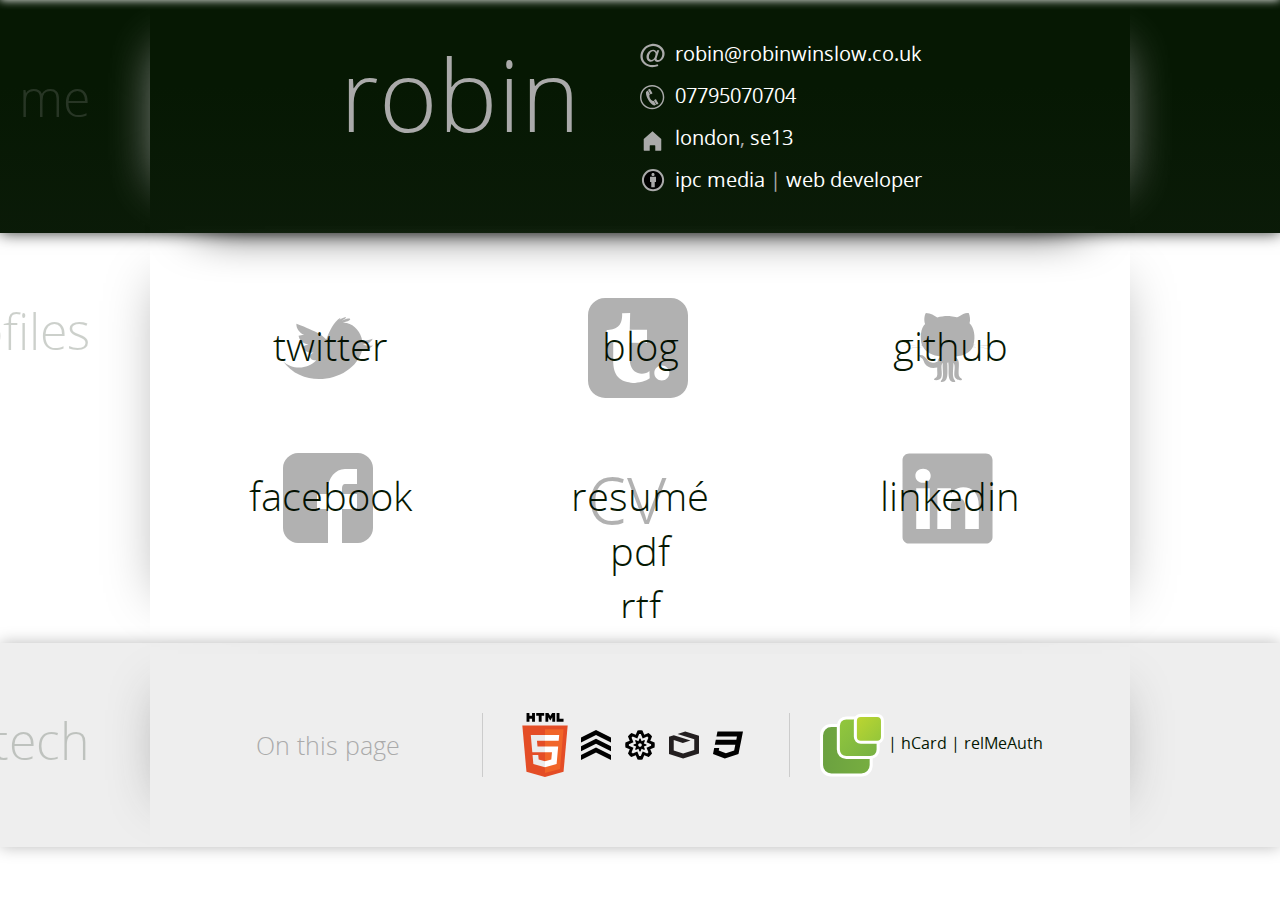
==== index.html @ e48c6cbe "Changed name of index file" ====
<!doctype html>

<html lang="en">
    <head>
        <title>Robin - index</title>
        <meta name="viewport" content="width=device-width, initial-scale=1">
        <link rel="home me index" href="http://robinwinslow.co.uk">
        <link rel="stylesheet" href="fonts/opensans/styles.css">
        <link rel="stylesheet" href="css/styles.css">
        <meta charset="utf-8">
    </head>

    <body>
        <div id="top">
            <header class="vcard">
                <hgroup>
                    <h1 class="pull">Me</h1>
                    <h2 class="given-name">Robin</h2>
                </hgroup>
                
                <address>
                    <ul>
                        <li title="email">
                            <svg xmlns="http://www.w3.org/2000/svg" viewBox="0 0 500 500">
                                <g>
                                    <path d="m 340.91586,143.80551 43.72904,0 -47.42807,147.55936 c -4.21403,11.94424 -6.32087,20.55387 -6.32053,25.82892 l 0,0.53073 c -3.4e-4,9.47819 5.09253,16.50099 15.27863,21.06842 l 0.53073,0 c 3.16258,1.40463 6.67934,2.10691 10.55029,2.10684 22.48332,7e-5 43.03171,-12.64633 61.64523,-37.93924 17.92648,-24.93887 26.88993,-52.51543 26.89038,-82.72974 l 0,-0.53073 c -4.5e-4,-42.15805 -17.0428,-78.87496 -51.1271,-110.15085 C 359.88243,77.233922 317.9011,60.020021 268.72034,57.907471 l -8.44345,0 c -51.64734,3.5e-4 -97.31698,17.91653 -137.00907,53.748599 l -16.34009,16.34008 C 71.084534,167.69938 53.162993,212.84901 53.163055,263.44519 l 0,0.51465 c -6.2e-5,49.54573 18.446849,91.35551 55.340795,125.42947 37.94444,35.13546 85.20091,52.70319 141.76956,52.70322 l 0.51465,0 c 27.75856,-3e-5 61.66635,-5.62364 101.72348,-16.87082 l 14.74789,35.31775 c -39.3495,14.75319 -79.04708,22.12981 -119.09287,22.12988 C 184.91822,482.66927 130.28513,463.8739 84.26712,426.28317 41.401143,391.14771 16.628351,347.75646 9.9486694,296.10928 8.8979104,279.95159 8.3725407,271.87269 8.3725586,271.87256 8.3725407,217.77033 25.061072,167.88165 58.438202,122.20636 c 4.213612,-5.62868 8.604202,-11.07537 13.171783,-16.34009 0.35374,-0.35352 0.70756,-0.70734 1.061463,-1.06146 0.353738,-0.3428 0.702198,-0.69126 1.045379,-1.04538 4.921238,-5.617936 10.191018,-11.064626 15.809357,-16.340088 L 91.633026,85.3125 C 129.57749,50.885021 175.07558,29.28053 228.12744,20.498962 c 13.00535,-2.111813 26.00557,-3.167914 39.0007,-3.168304 58.32649,3.9e-4 109.09436,17.739661 152.30378,53.217865 40.75325,33.034297 64.29303,73.262617 70.61941,120.685057 1.05024,7.37684 1.57561,14.58191 1.57611,21.61524 l 0,0.53073 c -5e-4,42.51225 -14.75374,81.1591 -44.25976,115.94064 -0.35428,0.697 -0.7081,1.22237 -1.06147,1.57611 -26.69781,31.26494 -59.3726,46.89737 -98.02444,46.89734 -33.72052,3e-5 -53.04126,-13.52556 -57.96228,-40.57681 -23.19162,25.29287 -47.95905,37.93927 -74.30237,37.93924 l -0.53073,0 c -28.80979,3e-5 -51.47038,-12.121 -67.98184,-36.36313 -11.94428,-16.85465 -17.91634,-36.70076 -17.9162,-59.53839 l 0,-0.53073 c -1.4e-4,-38.29826 13.87391,-72.20069 41.62219,-101.7074 27.06172,-29.16315 57.98349,-43.92175 92.76538,-44.27585 l 1.04538,0 c 29.16311,2.8e-4 50.41914,15.10734 63.76816,45.32123 l 0.53073,0.53073 z m -79.04678,22.66062 c -23.19159,2.4e-4 -43.5738,12.47509 -61.14667,37.42459 -15.80419,22.13006 -23.70618,47.0744 -23.70599,74.8331 l 0,0.53073 c -1.9e-4,23.53455 8.25562,41.27382 24.76745,53.21786 l 0.53074,0 c 8.07332,5.97214 16.8545,8.95817 26.34356,8.9581 l 0.53073,0 c 20.37125,7e-5 38.28743,-11.41868 53.7486,-34.25629 11.60073,-16.86534 20.21036,-40.0513 25.82892,-69.55795 l 2.63757,-20.55377 c 1.05042,-19.32055 -6.50311,-33.72533 -22.66061,-43.21439 -8.08456,-4.92108 -17.04265,-7.38174 -26.8743,-7.38198 z" style="fill:#aaa"/>
                                </g>
                            </svg>
                            <a href="mailto:robin@robinwinslow.co.uk" class="email">
                                robin@robinwinslow.co.uk
                            </a>
                        </li>
                        <li title="mobile phone">
                            <svg xmlns="http://www.w3.org/2000/svg" viewBox="0 0 60 60"
>
                                <path d="M24.1857 22.4995c-5.44655,3.14453 2.86367,18.724 8.82368,15.283 1.0584,1.83322 4.46756,7.73807 5.52595,9.57124 -2.51464,1.45186 -4.64315,2.36711 -7.55853,0.700539 -8.09458,-4.6273 -17.0046,-20.0543 -16.7511,-29.2558 0.0880456,-3.19599 1.971,-4.44824 4.43399,-5.87024 1.0584,1.83316 4.46756,7.73801 5.52595,9.57124z" style="fill:#aaa"/>

                                <path d="M26.4704 22.2399c-0.588492,0.339781 -1.3458,0.136973 -1.68564,-0.451581l-5.2095 -9.02316c-0.339842,-0.588616 -0.137035,-1.34586 0.451519,-1.6857l2.73799 -1.58075c0.588554,-0.339842 1.34598,-0.13685 1.68576,0.451704l5.2095 9.0231c0.339781,0.588492 0.136912,1.3458 -0.451581,1.68558l-2.73805 1.58081z" style="fill:#aaa"/>

                                <path d="M40.7023 46.8904c-0.588492,0.339781 -1.3458,0.136973 -1.68564,-0.451642l-5.2095 -9.02316c-0.339842,-0.588554 -0.137035,-1.34586 0.451519,-1.68564l2.73799 -1.58081c0.588554,-0.339781 1.34598,-0.136788 1.68576,0.451704l5.2095 9.0231c0.339781,0.588554 0.136912,1.34586 -0.451581,1.68564l-2.73805 1.58081z" style="fill:#aaa"/>

                                <path d="M29.1409 -2.84495e-015l0.000431898 0 0 0.00678697c8.04997,0.0001234 15.335,3.26003 20.6045,8.52962 5.26928,5.26934 8.52907,12.5539 8.52931,20.6036l0.00678697 0 0 0.000925496 0 0.000431898 -0.00678697 0c-0.0001234,8.05003 -3.26003,15.335 -8.52962,20.6045 -5.26941,5.26928 -12.554,8.52907 -20.6037,8.52931l0 0.00678697 -0.000925496 0 -0.000431898 0 0 -0.00678697c-8.04997,-0.0001234 -15.3349,-3.26003 -20.6044,-8.52962 -5.26928,-5.26941 -8.52907,-12.554 -8.52931,-20.6037l-0.00678697 0 0 -0.000925496 0 -0.000431898 0.00678697 0c0.0001234,-8.04997 3.26003,-15.3349 8.52962,-20.6044 5.26934,-5.26928 12.5539,-8.52907 20.6036,-8.52931l0 -0.00678697 0.000925496 0zm0.000431898 3.47579l0 0.00678697 -0.000431898 0 -0.000925496 0 0 -0.00678697c-7.07918,0.000185099 -13.4939,2.87527 -18.1413,7.52262 -4.64766,4.6476 -7.52287,11.0626 -7.52293,18.1421l0.00678697 0 0 0.000431898 0 0.000925496 -0.00678697 0c0.000185099,7.07924 2.87527,13.4939 7.52262,18.1414 4.6476,4.64766 11.0626,7.52287 18.1421,7.52293l0 -0.00678697 0.000431898 0 0.000925496 0 0 0.00678697c7.07924,-0.000185099 13.4939,-2.87527 18.1414,-7.52262 4.64766,-4.6476 7.52287,-11.0626 7.52293,-18.1422l-0.00678697 0 0 -0.000431898 0 -0.000925496 0.00678697 0c-0.000185099,-7.07918 -2.87527,-13.4939 -7.52262,-18.1413 -4.6476,-4.64766 -11.0626,-7.52287 -18.1422,-7.52293z" style="fill:#aaa" />

                            </svg>
                            <a href="tel:07795070704" class="tel">
                                07795070704
                            </a>
                        </li>
                        <li title="where I live" class="adr">
                            <svg xmlns="http://www.w3.org/2000/svg" viewBox="0 0 464 464">
                                <g transform="translate(-42.339286,-276.34171)">
                                    <path d="M 437.14509,499.4375 L 437.14509,499.4375 z M 437.14509,499.4375 L 274.33259,355.25 L 111.42634,499.5 L 111.42634,705.625 C 111.42634,710.94838 115.72796,715.21875 121.05134,715.21875 L 222.86384,715.21875 L 222.86384,624.84375 C 222.86384,619.52035 227.13421,615.21875 232.45759,615.21875 L 316.11384,615.21875 C 321.43719,615.21875 325.70759,619.52037 325.70759,624.84375 L 325.70759,715.21875 L 427.55134,715.21875 C 432.87471,715.21875 437.14511,710.9484 437.14509,705.625 L 437.14509,499.4375 z M 111.42634,499.5 L 111.42634,499.5 z" style="fill:#aaa" />
                                </g>
                            </svg>
                            <a href="http://g.co/maps/vnnpf" class="locality">London</a>, 
                            <a href="http://g.co/maps/8qgkr" class="postal-code">SE13</a>
                        </li>
                        <li title="employment">
                        <svg xmlns="http://www.w3.org/2000/svg" viewBox="0 0 72 65">
                            <circle cx="37.637" cy="28.806" r="28.276"/>
                            <path d="M37.443-3.5c8.988,0,16.57,3.085,22.742,9.257C66.393,11.967,69.5,19.548,69.5,28.5c0,8.991-3.049,16.476-9.145,22.456 C53.879,57.319,46.242,60.5,37.443,60.5c-8.649,0-16.153-3.144-22.514-9.43C8.644,44.784,5.5,37.262,5.5,28.5 c0-8.761,3.144-16.342,9.429-22.742C21.101-0.415,28.604-3.5,37.443-3.5z M37.557,2.272c-7.276,0-13.428,2.553-18.457,7.657 c-5.22,5.334-7.829,11.525-7.829,18.572c0,7.086,2.59,13.22,7.77,18.398c5.181,5.182,11.352,7.771,18.514,7.771 c7.123,0,13.334-2.607,18.629-7.828c5.029-4.838,7.543-10.952,7.543-18.343c0-7.276-2.553-13.465-7.656-18.571 C50.967,4.824,44.795,2.272,37.557,2.272z M46.129,20.557v13.085h-3.656v15.542h-9.944V33.643h-3.656V20.557 c0-0.572,0.2-1.057,0.599-1.457c0.401-0.399,0.887-0.6,1.457-0.6h13.144c0.533,0,1.01,0.2,1.428,0.6 C45.918,19.5,46.129,19.986,46.129,20.557z M33.042,12.329c0-3.008,1.485-4.514,4.458-4.514s4.457,1.504,4.457,4.514 c0,2.971-1.486,4.457-4.457,4.457S33.042,15.3,33.042,12.329z" style="fill:#aaa" />
                        </svg>
                            <a href="http://www.ipcmedia.com" class="org">IPC Media</a> | <a href="http://en.wikipedia.org/wiki/Web_developer" class="role">web developer</a>
                        </li>
                    </ul>
                </address>
            </header>
        </div>
        
        <div id="main">
            <nav class="profiles">
                <h1 class="pull">Profiles</h1>
                
                <ul>
                    <li>
                        <a href="http://twitter.com/nottrobin" rel="me">
                            <svg class="flair" xmlns="http://www.w3.org/2000/svg" viewBox="0 0 100 100">
                                <path d="M84.803,46.564c5.055-0.417,8.483-2.715,9.803-5.833c-1.824,1.12-7.484,2.341-10.61,1.178 c-0.153-0.734-0.324-1.432-0.492-2.062c-2.382-8.746-10.537-15.792-19.082-14.941c0.691-0.279,1.392-0.539,2.092-0.772 c0.94-0.337,6.459-1.235,5.59-3.183c-0.733-1.713-7.475,1.295-8.744,1.688c1.675-0.63,4.447-1.714,4.743-3.64 c-2.567,0.352-5.087,1.566-7.034,3.331c0.703-0.757,1.236-1.679,1.349-2.672C55.57,24.033,51.57,32.853,48.333,41.408 c-2.542-2.463-4.795-4.403-6.816-5.48c-5.67-3.041-12.449-6.213-23.091-10.164c-0.327,3.521,1.741,8.203,7.7,11.316 c-1.291-0.173-3.652,0.213-5.54,0.665c0.769,4.034,3.28,7.357,10.079,8.964c-3.107,0.205-4.713,0.912-6.168,2.436 c1.415,2.805,4.868,6.107,11.08,5.429c-6.906,2.977-2.816,8.49,2.804,7.667C28.794,72.143,13.679,71.416,5,63.134 c22.661,30.879,71.921,18.262,79.262-11.481c5.499,0.047,8.733-1.905,10.738-4.057C91.831,48.134,87.239,47.578,84.803,46.564z"/>
                            </svg>
                            <span class="summary">Twitter</span>
                        </a>
                    </li>
                    <li>
                        <a href="http://blog.robinwinslow.co.uk/" rel="me">
                            <svg class="flair" xmlns="http://www.w3.org/2000/svg" viewBox="0 0 100 100">
                                <path d="M 17.21875,0 C 7.6782932,0 0,7.6782932 0,17.21875 l 0,65.5625 C 0,92.321707 7.6782932,100 17.21875,100 l 65.5625,0 C 92.321707,100 100,92.321707 100,82.78125 l 0,-65.5625 C 100,7.6782932 92.321707,0 82.78125,0 l -65.5625,0 z m 24.9375,15 -0.4375,16.75 17.3125,0 0,13.25 -17.3125,-0.21875 0.21875,19.78125 c 2.285119,13.047684 14.721017,12.987207 19.46875,8.375 l 0.3125,7.21875 c -3.689464,2.928889 -10.978405,4.516157 -16.9375,4.8125 C 34.53092,83.86728 25.733782,80.553248 25.21875,64.5625 l 0,-19.5625 -6.53125,0 0,-13.03125 c 8.395921,-0.548554 15.990908,-2.477538 15.4375,-16.75 L 42.15625,15 z M 73.8125,67.5 c 4.142136,0 7.5,3.357864 7.5,7.5 0,4.142136 -3.357864,7.5 -7.5,7.5 -4.142136,0 -7.5,-3.357864 -7.5,-7.5 0,-4.142136 3.357864,-7.5 7.5,-7.5 z" style="fill:#000000" />
                            </svg>
                            <span class="summary">Blog</span>
                        </a>
                    </li>
                    <li>
                        <a href="https://github.com/nottrobin" rel="me">
                            <svg class="flair" xmlns="http://www.w3.org/2000/svg" viewBox="0 0 100 100">
                                <path d="M70.709,15.029c1.17,2.657,1.928,7.07,0.797,10.301c4.625,3.949,6.214,13.549,3.982,21.394 C82.08,47.227,89.931,46.482,95,48.505c-4.738-0.609-11.209-1.804-17.32-1.388c-1.158,0.079-2.874-0.044-2.79,1.585 c7.075,0.556,14.104,1.16,19.913,2.973c-5.761-0.941-12.754-2.374-19.913-2.574c-2.957,5.835-8.907,8.703-17.122,9.307 c0.883,1.921,2.574,2.653,2.987,5.744c0.616,4.618-0.964,11.381,0.595,14.459c0.748,1.475,1.967,1.514,2.789,2.775 c-2.012,2.381-7.001-0.267-7.568-2.775c-0.973-4.295,1.482-10.954-1.193-13.865c0.189,4.684-1.108,11.264,0.199,15.449 c0.515,1.646,2.002,2.281,1.593,3.765c-9.352,0.95-5.444-12.104-6.972-19.809c-1.411,0.1-0.791,2.113-0.796,2.972 c-0.04,7.524,1.54,17.844-6.57,16.837c-0.237-1.581,1.088-2.119,1.593-3.563c1.479-4.234-0.277-10.542,0.401-15.651 c-3.095,2.333,0.325,10.48-1.593,14.657c-1.105,2.404-4.666,3.45-7.367,2.377c0.352-1.79,2.2-1.501,2.984-3.169 c1.096-2.325,0.008-5.674,0.399-9.111c-5.729,1.143-10.173-0.166-12.348-3.764c-0.973-1.615-1.214-3.52-2.39-4.951 c-1.17-1.432-3.04-1.625-3.582-3.564c7.095-1.708,7.367,7.302,13.739,7.525c1.954,0.071,2.97-0.564,4.778-0.989 c0.506-2.272,1.589-3.966,3.186-5.153c-7.929-1.085-14.477-3.554-17.522-9.504c-7.208,0.355-13.804,1.317-19.913,2.771 c5.545-2.014,12.384-2.736,19.715-2.973c-0.432-2.596-4.219-1.882-6.57-1.782C13.973,47.31,8.473,47.853,5,48.505 c5.034-1.795,12.098-1.571,18.918-1.585c-2.086-6.54-1.363-16.929,3.186-20.798c-1.289-3.249-0.889-8.563,0.796-11.093 c5.079,0.228,8.159,2.443,11.35,4.557c3.957-1.125,8.118-1.685,13.54-1.387c2.28,0.126,4.652,1.151,6.369,0.989 c1.685-0.158,3.542-2.049,5.178-2.771C66.468,15.476,68.271,15.117,70.709,15.029z"/>
                            </svg>
                            <span class="summary">GitHub</span>
                        </a>
                    </li>
                    <li>
                        <a href="http://facebook.com/robinwinslowmorris" rel="me">
                            <svg viewBox="0 0 100 100" xmlns="http://www.w3.org/2000/svg" class="flair">
                                <path d="M95,20.001C95,12.119,87.884,5,80,5h-60C12.116,5,5,12.119,5,20.001v59.998 C5,87.881,12.116,95,20.001,95H50V61H39V46h11v-5.844C50,30.077,57.569,21,66.875,21H79v15H66.875C65.548,36,64,37.611,64,40.024V46 h15v15H64v34h16c7.884,0,15-7.119,15-15.001V20.001z"/>
                            </svg>
                            <span class="summary">Facebook</span>
                        </a>
                    </li>
                    <li>
                        <a href="http://cv.robinwinslow.co.uk/" rel="me">
                            <svg viewBox="0 0 100 100" style="height:95px;" xmlns="http://www.w3.org/2000/svg" class="flair">
                                <text x="-5" y="90%" font-size="90" height="100%" font-family="open sans">CV</text>
                            </svg>
                            <span class="summary">resumé</span>
                        </a>
                        <div class="alternateLinks">
                            <a href="http://dl.dropbox.com/u/15286263/RobinWinslowMorris.pdf">PDF</a>
                            <a href="http://dl.dropbox.com/u/15286263/RobinWinslowMorris.rtf">RTF</a>
                        </div>
                    </li>
                    <li>
                        <a href="http://uk.linkedin.com/in/robinwinslow" rel="me">
                            <svg class="flair" xmlns="http://www.w3.org/2000/svg" viewBox="0 0 100 100">
                                <path d="M87.877,5.608H11.174c-3.673,0-6.65,2.886-6.65,6.448v77.101c0,3.562,2.978,6.451,6.65,6.451 h76.703c3.673,0,6.646-2.89,6.646-6.451V12.056C94.523,8.495,91.55,5.608,87.877,5.608z M31.809,80.944H18.211V40.31h13.598V80.944z M25.011,34.759H24.92c-4.56,0-7.516-3.119-7.516-7.023c0-3.983,3.043-7.017,7.693-7.017c4.651,0,7.512,3.033,7.602,7.017 C32.699,31.641,29.749,34.759,25.011,34.759z M80.827,80.944H67.233v-21.74c0-5.464-1.97-9.191-6.886-9.191 c-3.761,0-5.993,2.515-6.973,4.942c-0.364,0.868-0.453,2.08-0.453,3.292v22.696H39.329c0,0,0.178-36.823,0-40.634h13.593v5.761 c1.805-2.768,5.029-6.717,12.249-6.717c8.947,0,15.656,5.804,15.656,18.291V80.944z M52.834,46.199 c0.024-0.038,0.056-0.084,0.088-0.128v0.128H52.834z"/>
                            </svg>
                            <span class="summary">LinkedIn</span>
                        </a>
                    </li>
                </ul>
            </nav>
        </div>
        
        <div id="bottom">
            <footer>
                <h1 class="pull">Tech</h1>
                
                <ul>
                    <li>
                        <h2>On this page</h2>
                    </li>
                    <li>
                        <a href="http://www.w3.org/html/logo/" title="HTML5 logo">
                            <svg xmlns="http://www.w3.org/2000/svg" viewBox="0 0 512 512">
                              <title>HTML5 Logo</title>
                              
                              <polygon fill="#E44D26" points="107.644,470.877 74.633,100.62 437.367,100.62 404.321,470.819 255.778,512 			"/>
                              <polygon fill="#F16529" points="256,480.523 376.03,447.246 404.27,130.894 256,130.894 			"/>
                              <polygon fill="#EBEBEB" points="256,268.217 195.91,268.217 191.76,221.716 256,221.716 256,176.305 255.843,176.305 142.132,176.305 143.219,188.488 154.38,313.627 256,313.627"/>
                              <polygon fill="#EBEBEB" points="256,386.153 255.801,386.206 205.227,372.55 201.994,336.333 177.419,336.333 156.409,336.333 162.771,407.634 255.791,433.457 256,433.399"/>
                              <path d="M108.382,0h23.077v22.8h21.11V0h23.078v69.044H152.57v-23.12h-21.11v23.12h-23.077V0z"/>
                              <path d="M205.994,22.896h-20.316V0h63.72v22.896h-20.325v46.148h-23.078V22.896z"/>
                              <path d="M259.511,0h24.063l14.802,24.26L313.163,0h24.072v69.044h-22.982V34.822l-15.877,24.549h-0.397l-15.888-24.549v34.222h-22.58V0z"/>
                              <path d="M348.72,0h23.084v46.222h32.453v22.822H348.72V0z"/>
                              <polygon fill="#FFFFFF" points="255.843,268.217 255.843,313.627 311.761,313.627 306.49,372.521 255.843,386.191 255.843,433.435 348.937,407.634 349.62,399.962 360.291,280.411 361.399,268.217 349.162,268.217"/>
                              <polygon fill="#FFFFFF" points="255.843,176.305 255.843,204.509 255.843,221.605 255.843,221.716 365.385,221.716 365.385,221.716 365.531,221.716 366.442,211.509 368.511,188.488 369.597,176.305"/>
                            </svg>
                        </a>
                        
                        <a href="http://www.w3.org/html/planet/" title="HTML5 semantic markup">
                            <svg xmlns="http://www.w3.org/2000/svg" xmlns:xlink="http://www.w3.org/1999/xlink" viewBox="0 0 256.155 256.155" class="sub">
                              <title>HTML5 Semantics Logo</title>
                              <polygon id="chevron" fill="black" points="128.106,0 0,64.744 0,107.32 128.106,42.577 256.155,107.32 256.155,64.744"/>
                              <use xlink:href="#chevron" y="74.316" />
                              <use xlink:href="#chevron" y="148.653" />
                            </svg>
                        </a>
                        
                        <a href="https://developers.google.com/speed/articles/html5-performance" title="HTML5 performance tips">
                            <svg xmlns="http://www.w3.org/2000/svg" viewBox="-2 -2 278.28 278.31" class="sub">
                              <title>HTML5 Performance and Integration Logo</title>
                              <path d="M272.4,114.38L232.28,97.74l16.52-39.89c-4.22-5.90-8.78-11.48-13.80-16.56c-0.30-0.32-0.60-0.65-0.92-0.97  c-0.51-0.51-1.07-1-1.63-1.52c-4.91-4.82-10.31-9.19-16.00-13.29L176.56,42.01L159.93,1.90  c-14.45-2.44-29.03-2.50-43.14-0.35c-0.26,0.03-0.48,0.05-0.69,0.07c-0.61,0.09-1.20,0.22-1.75,0.35  L97.72,41.99L57.60,25.39c-11.98,8.55-22.39,18.83-30.89,30.44c-0.08,0.12-0.18,0.24-0.27,0.37  c-0.35,0.48-0.69,0.98-1.02,1.49l16.57,40.00L1.88,114.34c-2.40,14.45-2.48,28.99-0.35,43.09  c0.03,0.25,0.05,0.52,0.10,0.76c0.07,0.59,0.19,1.16,0.30,1.74l40.06,16.58l-16.57,39.99  c3.81,5.34,7.92,10.46,12.39,15.15c0.79,0.83,1.54,1.70,2.37,2.52c0.57,0.59,1.22,1.13,1.83,1.70  c4.82,4.69,10.13,8.94,15.7,12.93l39.97-16.56l16.58,40.05c0.59,0.12,1.22,0.23,1.82,0.37  c0.14-0.02,0.32,0.01,0.47,0.03c14.17,2.18,28.78,2.11,43.33-0.31l16.62-40.12l40.02,16.58  c0.52-0.31,1.03-0.66,1.52-1.03c0.15-0.09,0.30-0.22,0.47-0.35c11.51-8.46,21.78-18.82,30.32-30.77l-16.62-40.14  l40.06-16.58c0.10-0.57,0.23-1.18,0.34-1.80c0.02-0.18,0.02-0.37,0.05-0.55  C274.88,143.47,274.82,128.89,272.4,114.38z M239.98,144.63l-42.22,17.49l0.06,0.16l-0.14,0.05l17.50,42.20  c-3.26,3.80-6.81,7.32-10.63,10.63l-42.22-17.47l-0.05,0.14l-0.14-0.07l-17.48,42.2  c-4.99,0.37-9.97,0.35-15.02,0.02l-17.50-42.22l-0.12,0.05l-0.07-0.16l-42.35,17.55  c-0.44-0.37-0.93-0.70-1.37-1.11c-1.40-1.24-2.72-2.65-4.05-4.00c-1.33-1.33-2.72-2.61-3.99-4.02  c-0.37-0.40-0.71-0.92-1.09-1.37l17.52-42.35l-0.14-0.07l0.07-0.13l-42.23-17.49  c-0.33-5.04-0.36-10.05,0.03-15.02l42.18-17.47l-0.04-0.13l0.12-0.05L59.09,69.73  c3.31-3.81,6.84-7.37,10.62-10.62l42.22,17.47l0.05-0.12l0.12,0.05l17.50-42.22c5.04-0.35,10.04-0.35,15.03,0.02  l17.47,42.22l0.18,0.07l42.22-17.49c1.83,1.61,3.59,3.33,5.36,5.06c1.78,1.81,3.56,3.63,5.22,5.56l-17.47,42.20  l0.14,0.05l-0.06,0.16l42.21,17.47C240.34,134.60,240.35,139.61,239.98,144.63z M172.59,122.50l-0.06-0.12  l10.23-24.62c-1.87-2.21-3.97-4.26-6.19-6.23l-24.66,10.20l-0.03-0.06l-0.08,0.02l-10.20-24.64  c-2.91-0.23-5.83-0.23-8.77,0l-10.21,24.63l-0.07,0.00l-0.04,0.03l-24.65-10.17c-2.20,1.87-4.25,3.94-6.23,6.15  l10.23,24.67l-0.08,0.03l0.03,0.09l-24.73,10.26c-0.03,0.31-0.08,0.68-0.10,1.00  c-0.05,1.09-0.01,2.21-0.02,3.31c0,1.09-0.04,2.22,0.05,3.32c0,0.34,0.02,0.68,0.08,1.03l24.73,10.24l-0.00,0.11  l0.05,0.03l-10.19,24.65c1.88,2.20,3.98,4.25,6.21,6.15l24.63-10.20l0.02,0.10l0.09-0.03l10.21,24.65  c2.96,0.23,5.88,0.23,8.78,0l10.20-24.65l0.08,0.03l0.05-0.09l24.63,10.18c2.22-1.90,4.27-3.97,6.19-6.17  l-10.20-24.63l0.07-0.05l-0.03-0.09l24.63-10.20c0.10-1.48,0.12-3.00,0.14-4.45c0-1.44-0.02-2.89-0.12-4.30  L172.59,122.50z M137.15,153.76c-9.18,0-16.63-7.44-16.63-16.63c0-9.18,7.44-16.63,16.63-16.63s16.63,7.44,16.63,16.63  C153.78,146.31,146.33,153.76,137.15,153.76z"/>
                            </svg>
                        </a>
                        
                        <a href="http://www.w3.org/TR/SVG/" title="Scalable Vector Graphics">
                            <svg xmlns="http://www.w3.org/2000/svg" viewBox="0.0 0.0 240.2 217.3" class="sub">
                              <title>HTML5 3D Effects Logo</title>
                              <path fill="#231F20" d="M130.2,0L68.5,19.9 202.2,63.2 202.2,148.5 113.1,177.3 37.9,153.0 37.9,69.4 110.6,92.9 172.3,73.0 38.4,29.6 0,42.1 0,180.6 113.1,217.2 240.2,176.1 240.2,35.5z"/>
                            </svg>
                        </a>
                        
                        <a href="http://www.w3.org/TR/CSS/#css3" title="CSS3">
                            <svg xmlns="http://www.w3.org/2000/svg" viewBox="0 0 220.5 199.5" class="sub">
                              <title>HTML5 CSS Styling Logo</title>
                              <path d="M32.8,0L25.4,37.0 176.0,37.0 171.3,60.9 20.6,60.9 13.3,97.9 163.9,97.9 155.5,140.1 94.8,160.2 42.2,140.1 45.8,121.8 8.8,121.8 0,166.2 87.0,199.5 187.3,166.2 200.6,99.4 203.3,86.0 220.4,0z"/>
                            </svg>
                        </a>
                    </li>
                    <li>
                        <a href="http://microformats.org/" title="microformats">
                            <svg xmlns="http://www.w3.org/2000/svg" viewBox="0 0 100 100">
                              <g transform="translate(-291.5,-568.79075)">
                                <g transform="matrix(0.29673591,0,0,0.29673591,291.5,570.11029)" id="g3005" style="overflow:visible">
                                <linearGradient
                               x1="8"
                               y1="191.6895"
                               x2="269.58981"
                               y2="191.6895"
                               id="XMLID_4_"
                               gradientUnits="userSpaceOnUse">
                                    <stop
                               id="stop1310"
                               style="stop-color:#6ba140;stop-opacity:1"
                               offset="0" />

                                    <stop
                               id="stop1312"
                               style="stop-color:#77ae40;stop-opacity:1"
                               offset="1" />

                                </linearGradient>

                                <path
                               d="M 8,113.71 C 8,83.52 30.04,61.38 60.11,61.38 h 157.37 c 30.069,0 52.109,22.14 52.109,52.33 v 155.96 c 0,30.189 -22.04,52.33 -52.109,52.33 H 60.11 C 30.04,322 8,299.859 8,269.67 V 113.71 z"
                               id="path1314"
                               style="fill:url(#XMLID_4_);stroke:#ffffff;stroke-width:16" />
                                <linearGradient
                               x1="293.92291"
                               y1="218.3428"
                               x2="108.7389"
                               y2="33.158798"
                               id="XMLID_5_"
                               gradientUnits="userSpaceOnUse">
                               <stop
                               id="stop1319"
                               style="stop-color:#78b143;stop-opacity:1"
                               offset="0" />
                               <stop
                               id="stop1321"
                               style="stop-color:#92c73c;stop-opacity:1"
                               offset="1" />
                               </linearGradient>

                                <path d="m 96.59,63.43 c 0,-24.13 17.65,-41.82 41.73,-41.82 h 126.02 c 24.08,0 41.73,17.69 41.73,41.82 v 124.64 c 0,24.13 -17.65,41.82 -41.73,41.82 H 138.32 c -24.08,0 -41.73,-17.69 -41.73,-41.82 V 63.43 z" style="fill:url(#XMLID_5_);stroke:#ffffff;stroke-width:16" />
                            <linearGradient x1="320.57419" y1="141.6143" x2="194.64639" y2="15.6864" id="XMLID_6_" gradientUnits="userSpaceOnUse">
                                <stop id="stop1330" style="stop-color:#94c63a;stop-opacity:1" offset="0" />
                                <stop style="stop-color:#bcd531;stop-opacity:1" offset="1" />
                            </linearGradient>

                            <path d="M 186.221,36.37 C 186.221,20 198.25,8 214.66,8 h 85.9 C 316.971,8 329,20 329,36.37 v 84.56 c 0,16.37 -12.029,28.37 -28.439,28.37 h -85.9 c -16.41,0 -28.439,-12 -28.439,-28.37 V 36.37 z" style="fill:url(#XMLID_6_);stroke:#ffffff;stroke-width:16" />
                            </g>
                            </g>
                            </svg>
                        </a>
                        | <a href="http://microformats.org/wiki/hcard">hCard</a>
                        | <a href="http://microformats.org/wiki/relmeauth">relMeAuth</a>
                    </li>
                </ul>
            </footer>
        </div>
    </body>
</html>
---- fonts/opensans/styles.css ----
@font-face {
    font-family: 'Open Sans';
    src: url('Light-webfont.eot');
    src: url('Light-webfont.eot?#iefix') format('embedded-opentype'),
         url('Light-webfont.woff') format('woff'),
         url('Light-webfont.ttf') format('truetype'),
         url('Light-webfont.svg#OpenSansLight') format('svg');
    font-weight: 300;
    font-style: normal;
}
@font-face {
    font-family: 'Open Sans';
    src: url('LightItalic-webfont.eot');
    src: url('LightItalic-webfont.eot?#iefix') format('embedded-opentype'),
         url('LightItalic-webfont.woff') format('woff'),
         url('LightItalic-webfont.ttf') format('truetype'),
         url('LightItalic-webfont.svg#OpenSansLightItalic') format('svg');
    font-weight: 300;
    font-style: italic;
}
@font-face {
    font-family: 'Open Sans';
    src: url('Regular-webfont.eot');
    src: url('Regular-webfont.eot?#iefix') format('embedded-opentype'),
         url('Regular-webfont.woff') format('woff'),
         url('Regular-webfont.ttf') format('truetype'),
         url('Regular-webfont.svg#OpenSansRegular') format('svg');
    font-weight: normal;
    font-style: normal;
}
@font-face {
    font-family: 'Open Sans';
    src: url('Italic-webfont.eot');
    src: url('Italic-webfont.eot?#iefix') format('embedded-opentype'),
         url('Italic-webfont.woff') format('woff'),
         url('Italic-webfont.ttf') format('truetype'),
         url('Italic-webfont.svg#OpenSansItalic') format('svg');
    font-weight: normal;
    font-style: italic;
}
@font-face {
    font-family: 'Open Sans';
    src: url('Semibold-webfont.eot');
    src: url('Semibold-webfont.eot?#iefix') format('embedded-opentype'),
         url('Semibold-webfont.woff') format('woff'),
         url('Semibold-webfont.ttf') format('truetype'),
         url('Semibold-webfont.svg#OpenSansSemibold') format('svg');
    font-weight: 600;
    font-style: normal;
}
@font-face {
    font-family: 'Open Sans';
    src: url('SemiboldItalic-webfont.eot');
    src: url('SemiboldItalic-webfont.eot?#iefix') format('embedded-opentype'),
         url('SemiboldItalic-webfont.woff') format('woff'),
         url('SemiboldItalic-webfont.ttf') format('truetype'),
         url('SemiboldItalic-webfont.svg#OpenSansSemiboldItalic') format('svg');
    font-weight: 600;
    font-style: italic;
}
@font-face {
    font-family: 'Open Sans';
    src: url('Bold-webfont.eot');
    src: url('Bold-webfont.eot?#iefix') format('embedded-opentype'),
         url('Bold-webfont.woff') format('woff'),
         url('Bold-webfont.ttf') format('truetype'),
         url('Bold-webfont.svg#OpenSansBold') format('svg');
    font-weight: 700;
    font-style: normal;
}
@font-face {
    font-family: 'Open Sans';
    src: url('BoldItalic-webfont.eot');
    src: url('BoldItalic-webfont.eot?#iefix') format('embedded-opentype'),
         url('BoldItalic-webfont.woff') format('woff'),
         url('BoldItalic-webfont.ttf') format('truetype'),
         url('BoldItalic-webfont.svg#OpenSansBoldItalic') format('svg');
    font-weight: 700;
    font-style: italic;
}
@font-face {
    font-family: 'Open Sans';
    src: url('ExtraBold-webfont.eot');
    src: url('ExtraBold-webfont.eot?#iefix') format('embedded-opentype'),
         url('ExtraBold-webfont.woff') format('woff'),
         url('ExtraBold-webfont.ttf') format('truetype'),
         url('ExtraBold-webfont.svg#OpenSansExtrabold') format('svg');
    font-weight: 800;
    font-style: normal;
}
@font-face {
    font-family: 'Open Sans';
    src: url('ExtraBoldItalic-webfont.eot');
    src: url('ExtraBoldItalic-webfont.eot?#iefix') format('embedded-opentype'),
         url('ExtraBoldItalic-webfont.woff') format('woff'),
         url('ExtraBoldItalic-webfont.ttf') format('truetype'),
         url('ExtraBoldItalic-webfont.svg#OpenSansExtraboldItalic') format('svg');
    font-weight: 800;
    font-style: italic;
}
---- css/styles.css ----
html {
    font-family:        'Open Sans';
    color:              #061803;
}
h1, h2 {
    font-weight:        300;
    font-size:          50px;
}
hgroup {
    padding:            0;
    margin:             0;
    width:              50%;
    float:              left;
    min-width:          300px;
}
body:before
{
    content: "";
    position: fixed;
    top: -10px;
    left: 0;
    width: 100%;
    height: 10px;
    z-index: 100;
    -webkit-box-shadow: 0px 0px 10px rgba(255,255,255,1);
    -moz-box-shadow: 0px 0px 10px rgba(255,255,255,1);
    box-shadow: 0px 0px 10px rgba(255,255,255,1);
}
body {
    margin:             0;
}
body>div:first-child {
    -webkit-box-shadow: 0 0 15px rgba(02,06,01,.8);
    -moz-box-shadow:    0 0 15px rgba(02,06,01,.8);
    box-shadow:         0 0 15px rgba(02,06,01,.8);
    background-color:   #061803;
    background-image:   linear-gradient(top, #061803 37%, rgba(50,50,50,0.1) 100%);
    background-image:   -o-linear-gradient(top, #061803 37%, rgba(50,50,50,0.1) 100%);
    background-image:   -moz-linear-gradient(top, #061803 37%, rgba(50,50,50,0.1) 100%);
    background-image:   -webkit-linear-gradient(top, #061803 37%, rgba(50,50,50,0.1) 100%);
    background-image:   -ms-linear-gradient(top, #061803 37%, rgba(50,50,50,0.1) 100%);
}
body>div:last-child {
    background-color:   #eee;
    -webkit-box-shadow: 0 0 15px #bbb;
    -moz-box-shadow:    0 0 15px #bbb;
    box-shadow:         0 0 15px #bbb;
}
header {
    color:              #aaa;
    text-transform:     lowercase;
}
header a {
    color:              #fff;
}
header:after, .profiles:after {
    content: '';
    display: block;
    clear: both;
    height: 0;
}
header, .profiles, footer {
    position:           relative;
    padding:            25px;
    max-width:          930px;
    margin:             0 auto;
}
.profiles, footer {
    box-shadow:         40px 0 50px -50px #aaa, -40px 0 50px -50px #aaa;
}
header h2 {
    font-weight:        300;
    font-size:          100px;
    text-align:         right;
    padding:            0 60px;
    margin:             0;
}
address {
    float: right;
    box-sizing:         border-box;
    width:              50%;
    min-width:          330px;
    font-style:         normal;
}
address ul {
    padding: 0;
    margin: 0;
}
address li {
    list-style: none;
    margin: 15px 0;
    font-size:          20px;
}
address a {
    text-decoration:    none;
    color:              #fff;
}
address svg {
    float: left;
    width: 25px;
    height: 25px;
    margin: 3px 10px 0 0;
}
div h1:first-of-type {
    position:           absolute;
    left:               0;
    top:                30px;
    margin-left:        -620px;
    width:              500px;
    text-align:         right;
    text-transform:     lowercase;
    padding:            0 60px;
    opacity:            0.2;
}
header {
    box-shadow: 0 40px 50px -50px black, 40px 0 50px -50px #aaa, -40px 0 50px -50px #aaa;
}
nav ul {
    overflow: hidden;
    float: left;
    width: auto;
    padding: 30px 0;
    margin: 0;
}
nav li {
    list-style: none;
    padding: 0;
    width: 250px;
    height: 90px;
    padding: 30px;
    float: left;
    position: relative;
}
.flair {
    position: absolute;
    width: 100px;
    height: 100px;
    top: 0;
    left: 103px;
    height: 80%;
    -ms-filter: "progid:DXImageTransform.Microsoft.Alpha(Opacity=30)";
    filter: alpha(opacity=30);
    -moz-opacity: 0.3;
    -khtml-opacity: 0.3;
    opacity: 0.3;
}
.flair.text {
    line-height: 100px;
    font-size: 100px;
    -ms-filter: "progid:DXImageTransform.Microsoft.Alpha(Opacity=30)";
    filter: alpha(opacity=20);
    -moz-opacity: 0.2;
    -khtml-opacity: 0.2;
    opacity: 0.2;
}
nav a {
    font-weight:     300;
    display:         block;
    text-decoration: none;
    color:           inherit;
    font-size:       40px;
    text-transform:  lowercase;
    text-align:      center;
}
footer h2 {
    font-size: 25px;
    font-weight: 300;
    color: #aaa;
    margin: 15px 0;
    text-align: center;
}
footer ul {
    padding: 0;
    margin: 0;
    overflow: hidden;
}
footer li {
    border-left: 1px solid #ccc;
    list-style: none;
    margin: 0;
    float: left;
    margin: 45px 0;
    padding: 0 30px;
    width: 33%;
    min-width: 300px;
    -moz-box-sizing: border-box;
    box-sizing: border-box;
}
footer li:first-child {
    border-left: none;
}
footer svg {
    width: 64px;
    height: 64px;
    vertical-align: middle;
}
footer svg.sub {
    width: 30px;
    height: 30px;
    margin-right: 10px;
}
footer a, footer a:visited {
    text-decoration: none;
    color: #061803;
}
a:hover, footer a:hover {
    color: #888;
}
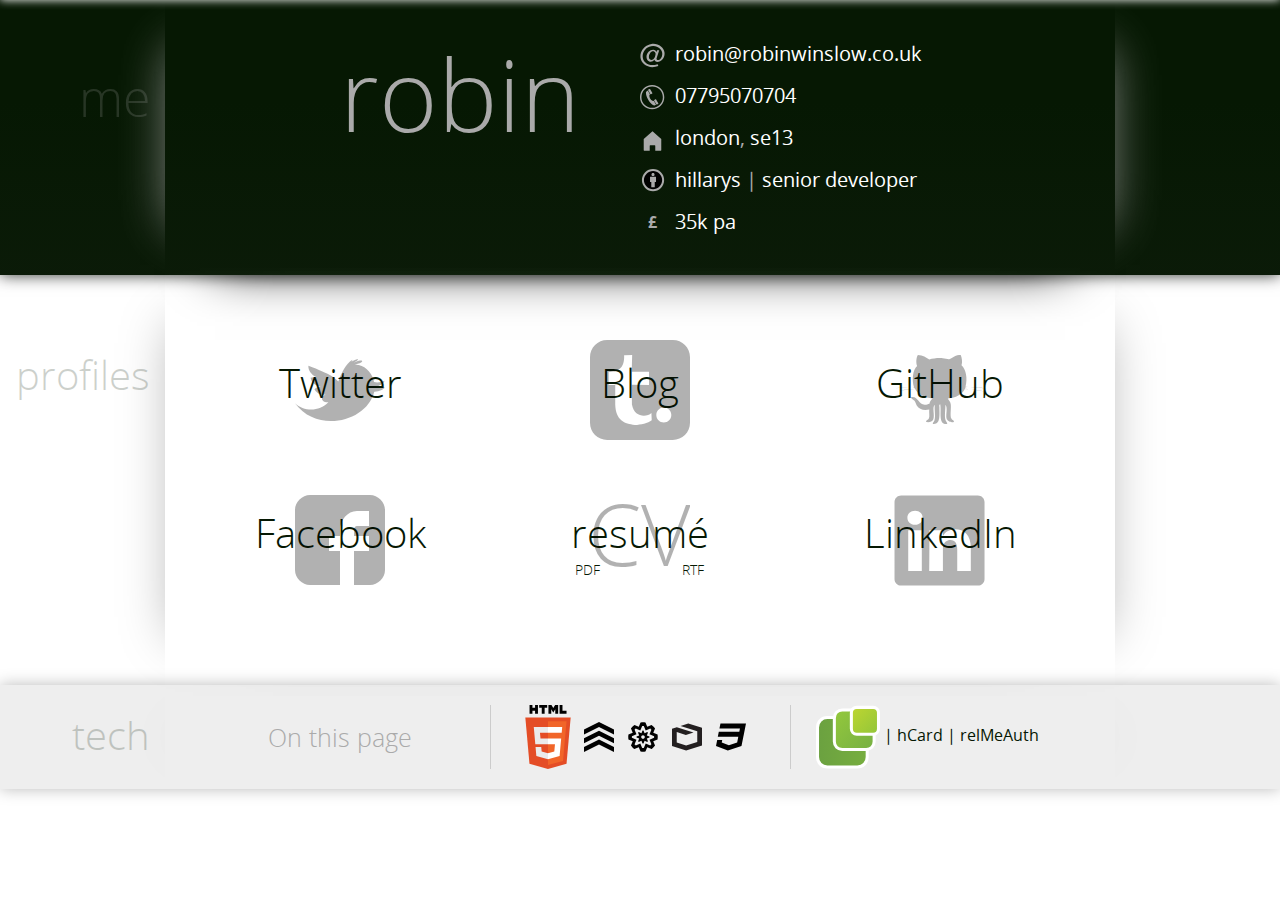
==== commit b7ba1778: "Update job and add salary to my info on homepage" ====
--- a/index.html
+++ b/index.html
@@ -60,7 +60,11 @@
                             <circle cx="37.637" cy="28.806" r="28.276"/>
                             <path d="M37.443-3.5c8.988,0,16.57,3.085,22.742,9.257C66.393,11.967,69.5,19.548,69.5,28.5c0,8.991-3.049,16.476-9.145,22.456 C53.879,57.319,46.242,60.5,37.443,60.5c-8.649,0-16.153-3.144-22.514-9.43C8.644,44.784,5.5,37.262,5.5,28.5 c0-8.761,3.144-16.342,9.429-22.742C21.101-0.415,28.604-3.5,37.443-3.5z M37.557,2.272c-7.276,0-13.428,2.553-18.457,7.657 c-5.22,5.334-7.829,11.525-7.829,18.572c0,7.086,2.59,13.22,7.77,18.398c5.181,5.182,11.352,7.771,18.514,7.771 c7.123,0,13.334-2.607,18.629-7.828c5.029-4.838,7.543-10.952,7.543-18.343c0-7.276-2.553-13.465-7.656-18.571 C50.967,4.824,44.795,2.272,37.557,2.272z M46.129,20.557v13.085h-3.656v15.542h-9.944V33.643h-3.656V20.557 c0-0.572,0.2-1.057,0.599-1.457c0.401-0.399,0.887-0.6,1.457-0.6h13.144c0.533,0,1.01,0.2,1.428,0.6 C45.918,19.5,46.129,19.986,46.129,20.557z M33.042,12.329c0-3.008,1.485-4.514,4.458-4.514s4.457,1.504,4.457,4.514 c0,2.971-1.486,4.457-4.457,4.457S33.042,15.3,33.042,12.329z" style="fill:#aaa" />
                         </svg>
-                            <a href="http://www.ipcmedia.com" class="org">IPC Media</a> | <a href="http://en.wikipedia.org/wiki/Web_developer" class="role">web developer</a>
+                        <a href="http://www.hillarys.co.uk/" class="org">Hillarys</a> | <a class="role" href="http://en.wikipedia.org/wiki/Web_developer">senior developer</a>
+                        </li>
+                        <li title="annual salary">
+                            <div class="image">&pound;</div>
+                            <a class="salary" href="http://www.glassdoor.com/survey/start_input.htm">35k PA</a>
                         </li>
                     </ul>
                 </address>
--- a/css/styles.css
+++ b/css/styles.css
@@ -1,17 +1,10 @@
 html {
-    font-family:        'Open Sans';
+    font-family:        'Open Sans', sans-serif;
     color:              #061803;
 }
 h1, h2 {
     font-weight:        300;
     font-size:          50px;
-}
-hgroup {
-    padding:            0;
-    margin:             0;
-    width:              50%;
-    float:              left;
-    min-width:          300px;
 }
 body:before
 {
@@ -50,6 +43,13 @@
     color:              #aaa;
     text-transform:     lowercase;
 }
+header>* {
+    float: left;
+    width: 50%;
+    box-sizing: border-box;
+    -moz-box-sizing: border-box;
+    min-width: 300px;
+}
 header a {
     color:              #fff;
 }
@@ -62,7 +62,7 @@
 header, .profiles, footer {
     position:           relative;
     padding:            25px;
-    max-width:          930px;
+    max-width:          900px;
     margin:             0 auto;
 }
 .profiles, footer {
@@ -72,14 +72,10 @@
     font-weight:        300;
     font-size:          100px;
     text-align:         right;
-    padding:            0 60px;
+    padding:            0 60px 0 0;
     margin:             0;
 }
 address {
-    float: right;
-    box-sizing:         border-box;
-    width:              50%;
-    min-width:          330px;
     font-style:         normal;
 }
 address ul {
@@ -92,16 +88,36 @@
     font-size:          20px;
 }
 address a {
+    display: inline-block;
     text-decoration:    none;
     color:              #fff;
 }
-address svg {
+@media (max-width: 708px) {
+    header>* {
+        float: none;
+        margin: 0 auto;
+        min-width: 250px;
+    }
+    address li {
+        font-size: 16px;
+    }
+    address a {
+        padding-top: 3px;
+    }
+    header h2 {
+        padding: 0;
+    }
+}
+address svg, address .image {
     float: left;
     width: 25px;
     height: 25px;
     margin: 3px 10px 0 0;
-}
-div h1:first-of-type {
+    font-weight: bold;
+    font-size: 16px;
+    text-align: center;
+}
+.pull {
     position:           absolute;
     left:               0;
     top:                30px;
@@ -112,32 +128,53 @@
     padding:            0 60px;
     opacity:            0.2;
 }
+footer .pull {
+    top: -5px;
+    font-size: 40px;
+}
+@media (max-width: 1400px) {
+    .pull {
+       margin-left: -575px; 
+    }
+    .profiles .pull {
+        top: 45px;
+        font-size: 40px;
+    }
+}
+@media (max-width: 1250px) {
+    .pull {display: none;}
+}
 header {
     box-shadow: 0 40px 50px -50px black, 40px 0 50px -50px #aaa, -40px 0 50px -50px #aaa;
 }
 nav ul {
     overflow: hidden;
-    float: left;
     width: auto;
     padding: 30px 0;
-    margin: 0;
+    margin: 0 auto;
+    max-width: 900px;
 }
 nav li {
+    box-sizing: border-box;
+    -moz-box-sizing: border-box;
     list-style: none;
     padding: 0;
-    width: 250px;
-    height: 90px;
-    padding: 30px;
+    width: 300px;
+    height: 150px;
+    padding: 25px;
     float: left;
     position: relative;
+    z-index: 1;
+    overflow: hidden;
 }
 .flair {
     position: absolute;
     width: 100px;
-    height: 100px;
+    height: 90px;
     top: 0;
-    left: 103px;
+    left: 100px;
     height: 80%;
+    z-index: 0;
     -ms-filter: "progid:DXImageTransform.Microsoft.Alpha(Opacity=30)";
     filter: alpha(opacity=30);
     -moz-opacity: 0.3;
@@ -153,14 +190,33 @@
     -khtml-opacity: 0.2;
     opacity: 0.2;
 }
+@media (max-width: 950px) {
+    nav ul {
+        max-width: 600px;
+    }
+}
+@media (max-width: 650px) {
+    nav ul {
+        max-width: 250px;
+    }
+    nav li {
+        padding: 30px 0;
+        width: 250px;
+    }
+    .flair {
+        left: 75px;
+    }
+}
 nav a {
     font-weight:     300;
     display:         block;
     text-decoration: none;
     color:           inherit;
     font-size:       40px;
-    text-transform:  lowercase;
     text-align:      center;
+}
+footer {
+    padding: 0 25px;
 }
 footer h2 {
     font-size: 25px;
@@ -171,7 +227,7 @@
 }
 footer ul {
     padding: 0;
-    margin: 0;
+    margin: 0 auto;
     overflow: hidden;
 }
 footer li {
@@ -179,8 +235,8 @@
     list-style: none;
     margin: 0;
     float: left;
-    margin: 45px 0;
-    padding: 0 30px;
+    margin: 20px 0;
+    padding: 0 25px;
     width: 33%;
     min-width: 300px;
     -moz-box-sizing: border-box;
@@ -189,6 +245,22 @@
 footer li:first-child {
     border-left: none;
 }
+@media (max-width: 950px) {
+    footer ul {
+        max-width: 250px;
+    }
+    footer li {
+        float: none;
+        border-left: none;
+        border-top: 1px solid #ccc;
+        margin: 0;
+        padding: 20px 0;
+        min-width: 250px;
+    }
+    footer li:first-child {
+        border-top: none;
+    }
+}
 footer svg {
     width: 64px;
     height: 64px;
@@ -200,9 +272,21 @@
     margin-right: 10px;
 }
 footer a, footer a:visited {
+    position: relative;
+    z-index: 1;
     text-decoration: none;
     color: #061803;
 }
 a:hover, footer a:hover {
     color: #888;
-}+}
+.alternateLinks {
+    padding: 0 20px;
+}
+.alternateLinks a {
+    display: block;
+    float: left;
+    width: 50%;
+    text-align: center;
+    font-size: 14px;
+}
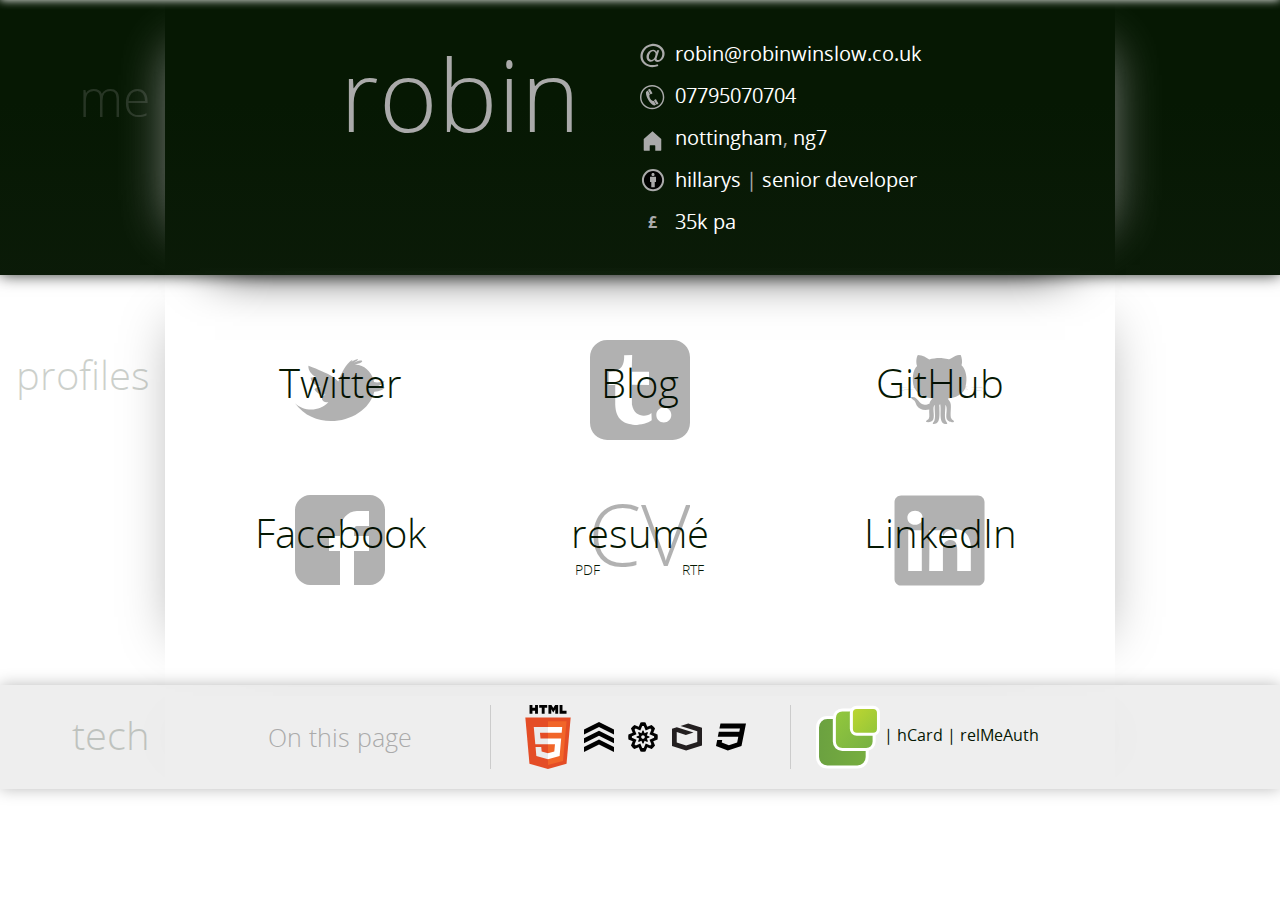
==== commit d3bdc525: "Update address to Nottingham in index page info" ====
--- a/index.html
+++ b/index.html
@@ -52,8 +52,8 @@
                                     <path d="M 437.14509,499.4375 L 437.14509,499.4375 z M 437.14509,499.4375 L 274.33259,355.25 L 111.42634,499.5 L 111.42634,705.625 C 111.42634,710.94838 115.72796,715.21875 121.05134,715.21875 L 222.86384,715.21875 L 222.86384,624.84375 C 222.86384,619.52035 227.13421,615.21875 232.45759,615.21875 L 316.11384,615.21875 C 321.43719,615.21875 325.70759,619.52037 325.70759,624.84375 L 325.70759,715.21875 L 427.55134,715.21875 C 432.87471,715.21875 437.14511,710.9484 437.14509,705.625 L 437.14509,499.4375 z M 111.42634,499.5 L 111.42634,499.5 z" style="fill:#aaa" />
                                 </g>
                             </svg>
-                            <a href="http://g.co/maps/vnnpf" class="locality">London</a>, 
-                            <a href="http://g.co/maps/8qgkr" class="postal-code">SE13</a>
+                            <a href="https://maps.google.co.uk/maps?q=nottingham" class="locality">Nottingham</a>, 
+                            <a href="https://maps.google.co.uk/maps?q=ng7" class="postal-code">NG7</a>
                         </li>
                         <li title="employment">
                         <svg xmlns="http://www.w3.org/2000/svg" viewBox="0 0 72 65">
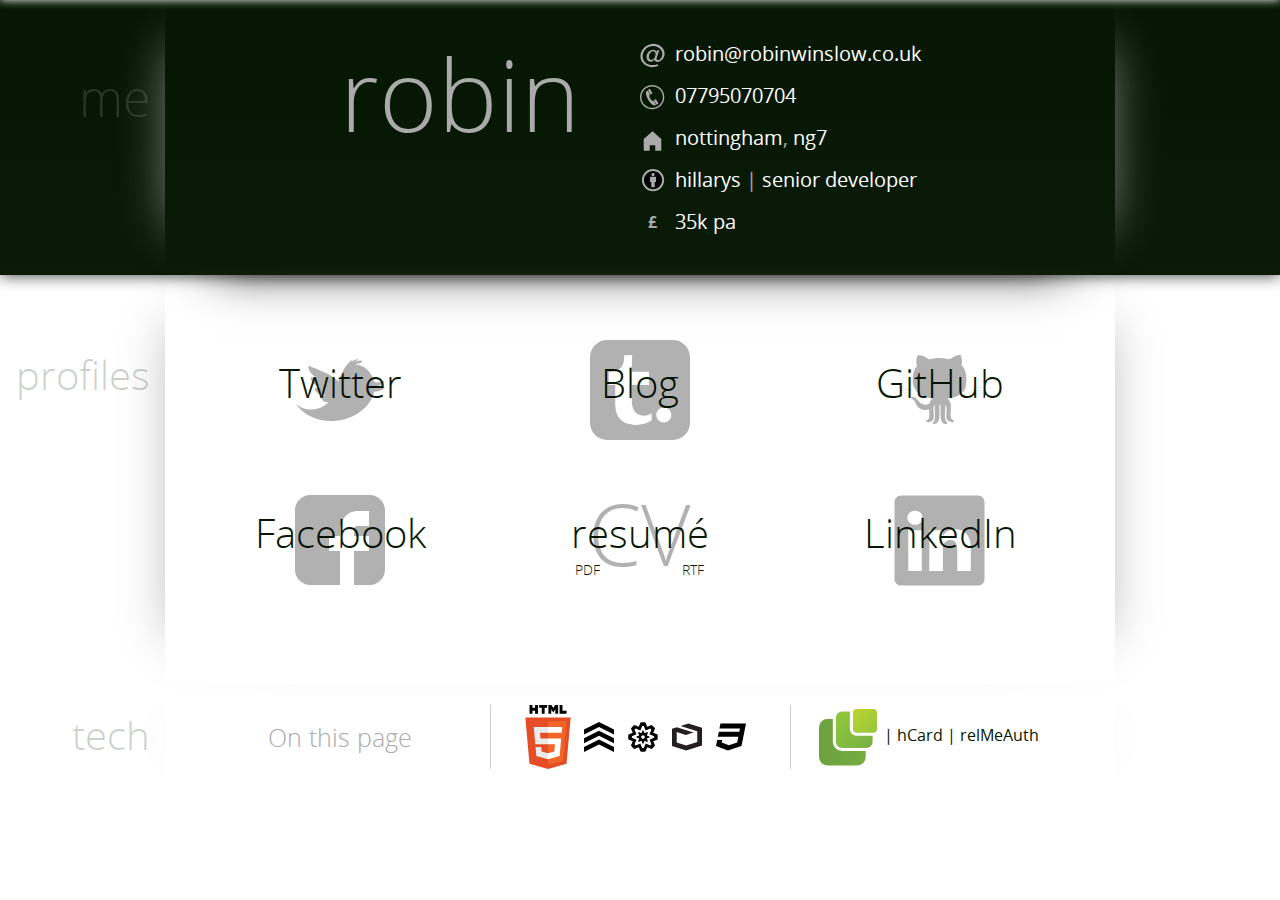
==== commit 2bee8459: "Add analytics tag" ====
--- a/index.html
+++ b/index.html
@@ -250,5 +250,20 @@
                 </ul>
             </footer>
         </div>
+
+	<script type="text/javascript">
+
+	  var _gaq = _gaq || [];
+	  _gaq.push(['_setAccount', 'UA-2993676-1']);
+	  _gaq.push(['_trackPageview']);
+
+	  (function() {
+	    var ga = document.createElement('script'); ga.type = 'text/javascript'; ga.async = true;
+	    ga.src = ('https:' == document.location.protocol ? 'https://ssl' : 'http://www') + '.google-analytics.com/ga.js';
+	    var s = document.getElementsByTagName('script')[0]; s.parentNode.insertBefore(ga, s);
+	  })();
+
+	</script>
+	
     </body>
 </html>
